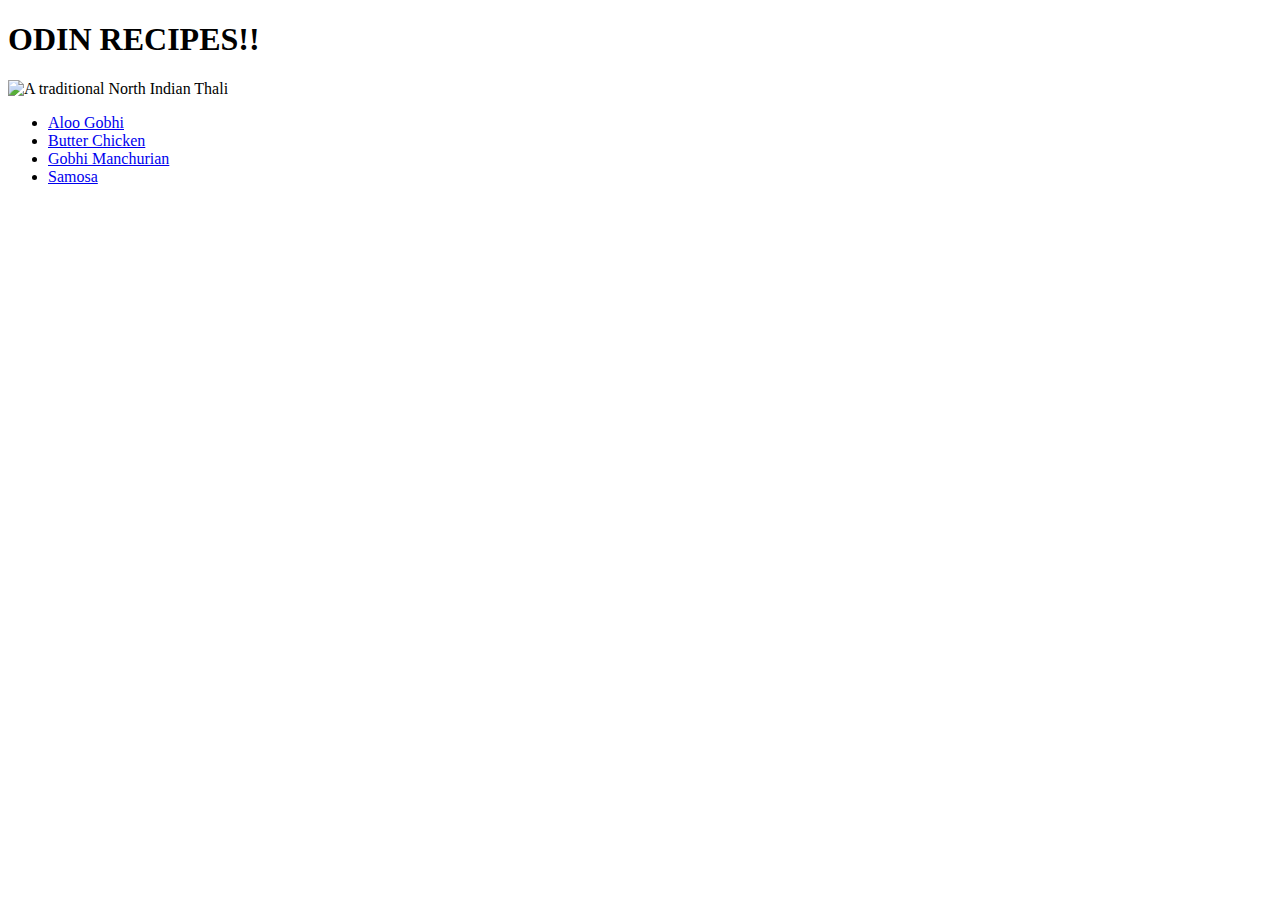
==== index.html @ d450ff9c "Complete index page layout. Need to add css style." ====
<!DOCTYPE html>
<html lang="en">
<head>
    <meta charset="UTF-8">
    <meta http-equiv="X-UA-Compatible" content="IE=edge">
    <meta name="viewport" content="width=device-width, initial-scale=1.0">
    <meta rel="stylesheet" href="styles.css">
    <title>Odin Recipes</title>
</head>
<body>
    <h1>ODIN RECIPES!!</h1>
    <img class="block" alt="A traditional North Indian Thali" src="resources/head_image.jpg">
    <div class="block" id="content">
        <ul type="disc">
            <li><a href="recipes/aloo-gobhi.html">Aloo Gobhi</a></li>
            <li><a href="recipes/butter-chicken.html">Butter Chicken</a></li>
            <li><a href="recipes/gobhi-manchurian.html">Gobhi Manchurian</a></li>
            <li><a href="recipes/samosa">Samosa</a></li>
        </ul>
    </div>

</body>
</html>
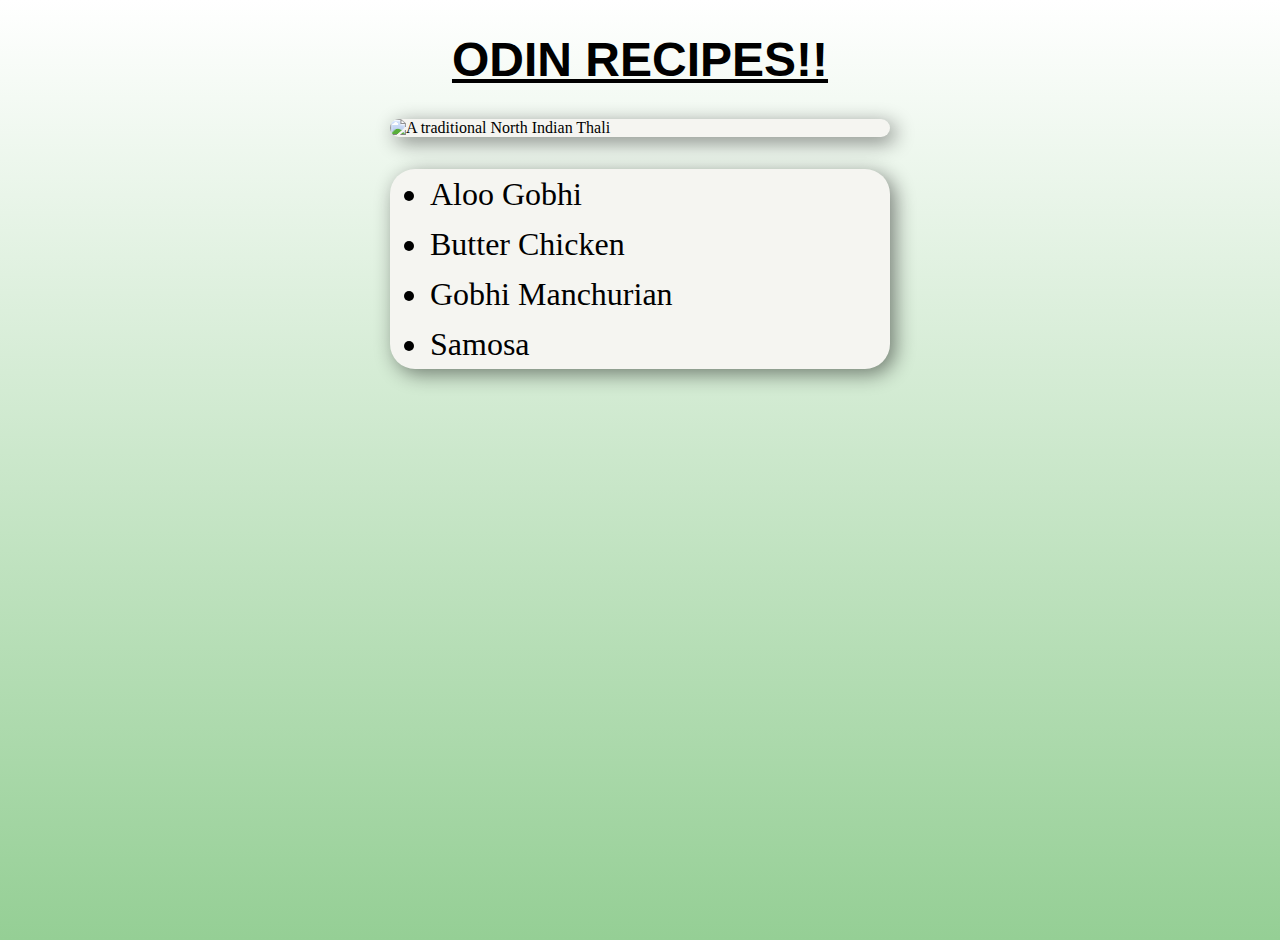
==== commit 276946c0: "Index page complete with html and css" ====
--- a/index.html
+++ b/index.html
@@ -4,10 +4,10 @@
     <meta charset="UTF-8">
     <meta http-equiv="X-UA-Compatible" content="IE=edge">
     <meta name="viewport" content="width=device-width, initial-scale=1.0">
-    <meta rel="stylesheet" href="styles.css">
+    <link rel="stylesheet" href="styles.css">
     <title>Odin Recipes</title>
 </head>
-<body>
+<body height="100%">
     <h1>ODIN RECIPES!!</h1>
     <img class="block" alt="A traditional North Indian Thali" src="resources/head_image.jpg">
     <div class="block" id="content">
--- a/styles.css
+++ b/styles.css
@@ -0,0 +1,39 @@
+h1{
+    text-align: center;
+    text-decoration: underline;
+    font-size: 3rem;
+    font-family: sans-serif;
+}
+
+body{
+    background: linear-gradient(180deg, white, rgb(149, 207, 149));
+    height: 100vh;
+}
+
+.block {
+    display: block;
+    margin: auto;
+    border-radius: 25px;
+    width: min(70%, 500px);
+    box-shadow: 5px 5px 20px rgba(0, 0, 0, 0.479);
+    background-color: rgb(245, 245, 241);
+}
+
+#content {
+    text-align:left ;
+    text-decoration: inherit;
+    font-size: 2rem;
+    font-family: 'comic sans';
+    font-weight: 500;
+    line-height: 50px;
+}
+
+a{
+    color: black;
+    text-decoration: none;
+}
+
+a:hover{
+    text-decoration: underline;
+    color: black ;
+}